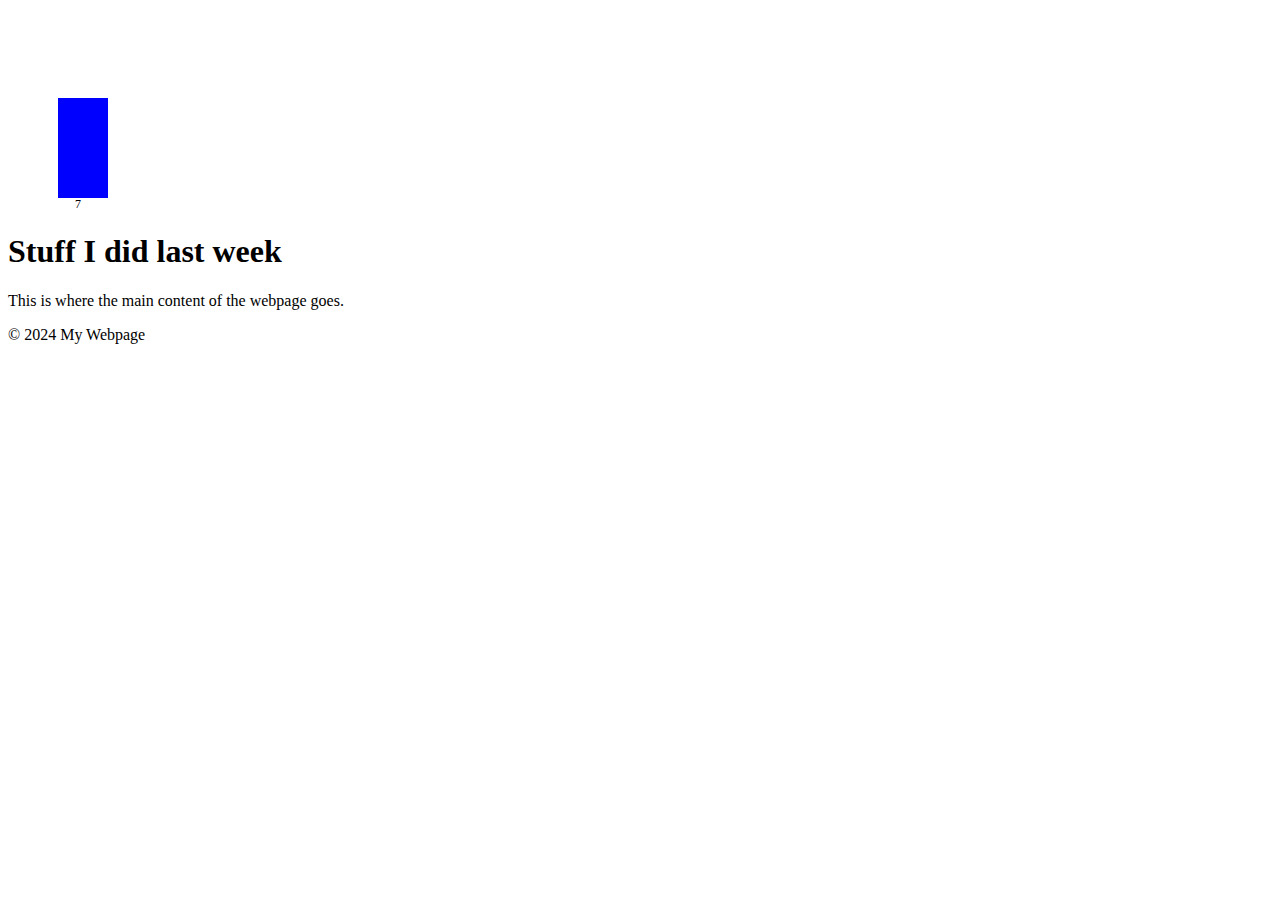
==== vis.html @ d80aafe9 "added all file" ====
<!DOCTYPE html>
<html lang="en">
  <head>
    <meta charset="UTF-8">
    <meta name="viewport" content="width=device-width, initial-scale=1.0">
    <title>My Webpage</title>
  </head>
  <body>
    <svg width="500px" height="200px">
        <!--circle cx="400" cy="250" r="50" fill="red"/-->
        <rect x="50" y="90" width="50" height="100" fill="blue"/>
        <text x="70" y="200" font-family="Verdana" font-size="12" fill="black" text-anchor="middle">7 </text>
    </svg>
    <header>
      <h1>Stuff I did last week</h1>
    </header>
    
    <main>
      <p>This is where the main content of the webpage goes.</p>
    </main>
    
    <footer>
      <p>© 2024 My Webpage</p>
    </footer>
  </body>
</html>
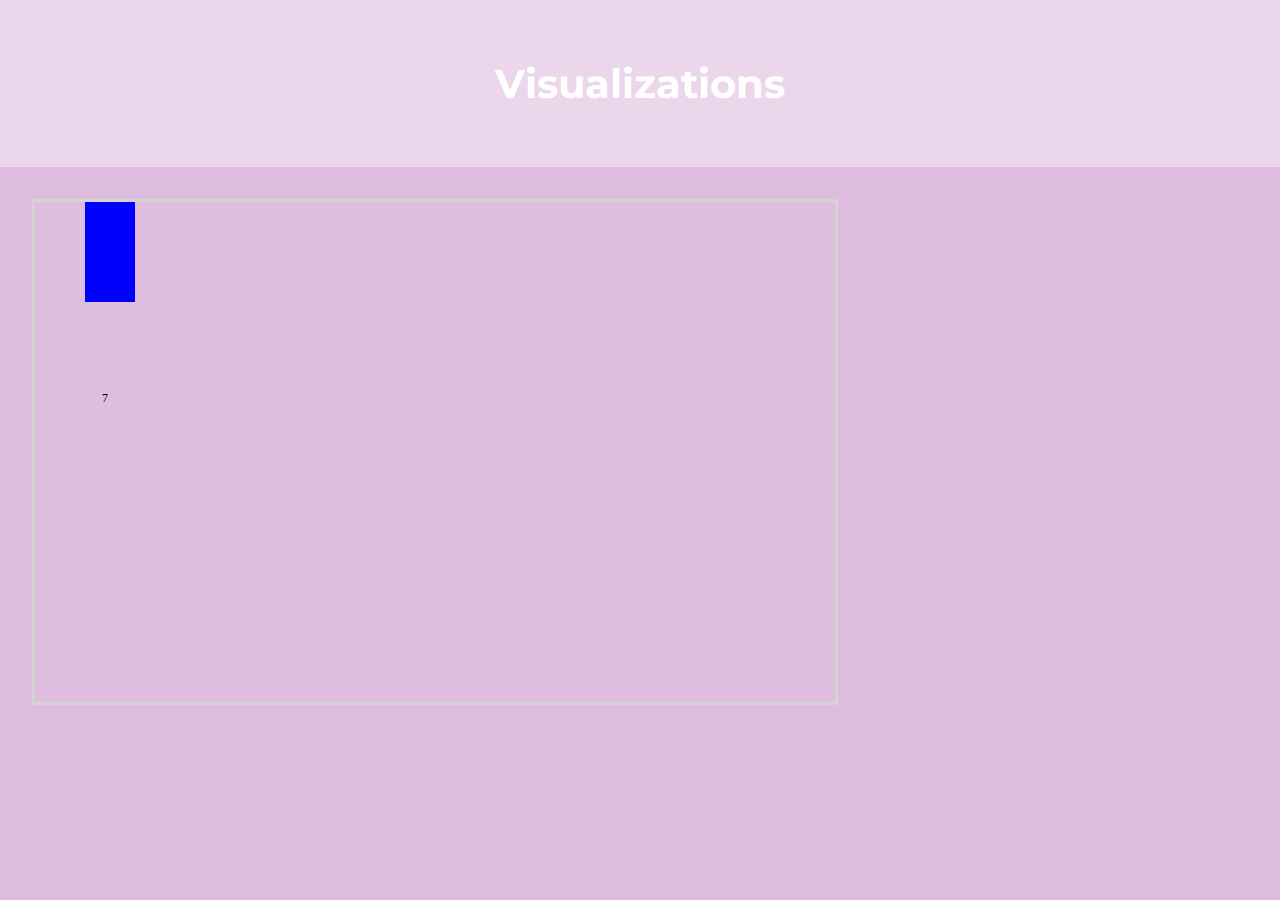
==== commit 3861ce62: "link" ====
--- a/vis.html
+++ b/vis.html
@@ -1,26 +1,24 @@
 <!DOCTYPE html>
 <html lang="en">
-  <head>
+<head>
     <meta charset="UTF-8">
     <meta name="viewport" content="width=device-width, initial-scale=1.0">
-    <title>My Webpage</title>
-  </head>
-  <body>
-    <svg width="500px" height="200px">
-        <!--circle cx="400" cy="250" r="50" fill="red"/-->
-        <rect x="50" y="90" width="50" height="100" fill="blue"/>
-        <text x="70" y="200" font-family="Verdana" font-size="12" fill="black" text-anchor="middle">7 </text>
-    </svg>
+    <title>My Visualizations</title>
+    <link rel="stylesheet" href="style.css">
+</head>
+<body>
     <header>
-      <h1>Stuff I did last week</h1>
+        <h1>Visualizations</h1>
     </header>
-    
+
     <main>
-      <p>This is where the main content of the webpage goes.</p>
+        <!-- Add your SVG visualizations here -->
+        <svg id="vis" width="800px" height="500px">
+            <rect x="50" y=go" width="50" height="100" fill="blue"/>
+            <text x="70" y="200" font-family="Verdana" font-size="12" fill="black" text-anchor="middle">7 </text>
+        </svg>
     </main>
-    
-    <footer>
-      <p>© 2024 My Webpage</p>
-    </footer>
-  </body>
+
+    <script src="vis.js"></script>
+</body>
 </html>--- a/style.css
+++ b/style.css
@@ -0,0 +1,48 @@
+@import url('https://fonts.googleapis.com/css2?family=Montserrat&display=swap');
+body {
+    font-family: system-ui;
+    background-color: #dfbdde;
+    margin: 0;
+    padding: 0;
+}
+
+header {
+    font-family: 'Montserrat', san-serif;
+    background-color: #ffffff62;
+    color: white;
+    padding: 2rem;
+    text-align: center;
+    font-size:20px;
+    font-weight: 50;
+}
+
+
+
+main {
+    padding: 2rem;
+    display: flex;
+    flex-direction: row;
+    flex-wrap: wrap;
+}
+
+left-section{
+    width:310px;
+    background: #fff;
+    height:100%;
+    padding: 5px 20px;
+    border-radius: 5px;
+    float: left;
+}
+
+right-section{
+    margin-left: 10px;
+    width:540px;
+    background: #ececee;
+    height:100%;
+    border-radius: 5px;
+    float: left;
+}
+
+svg {
+    border: solid lightgrey;
+}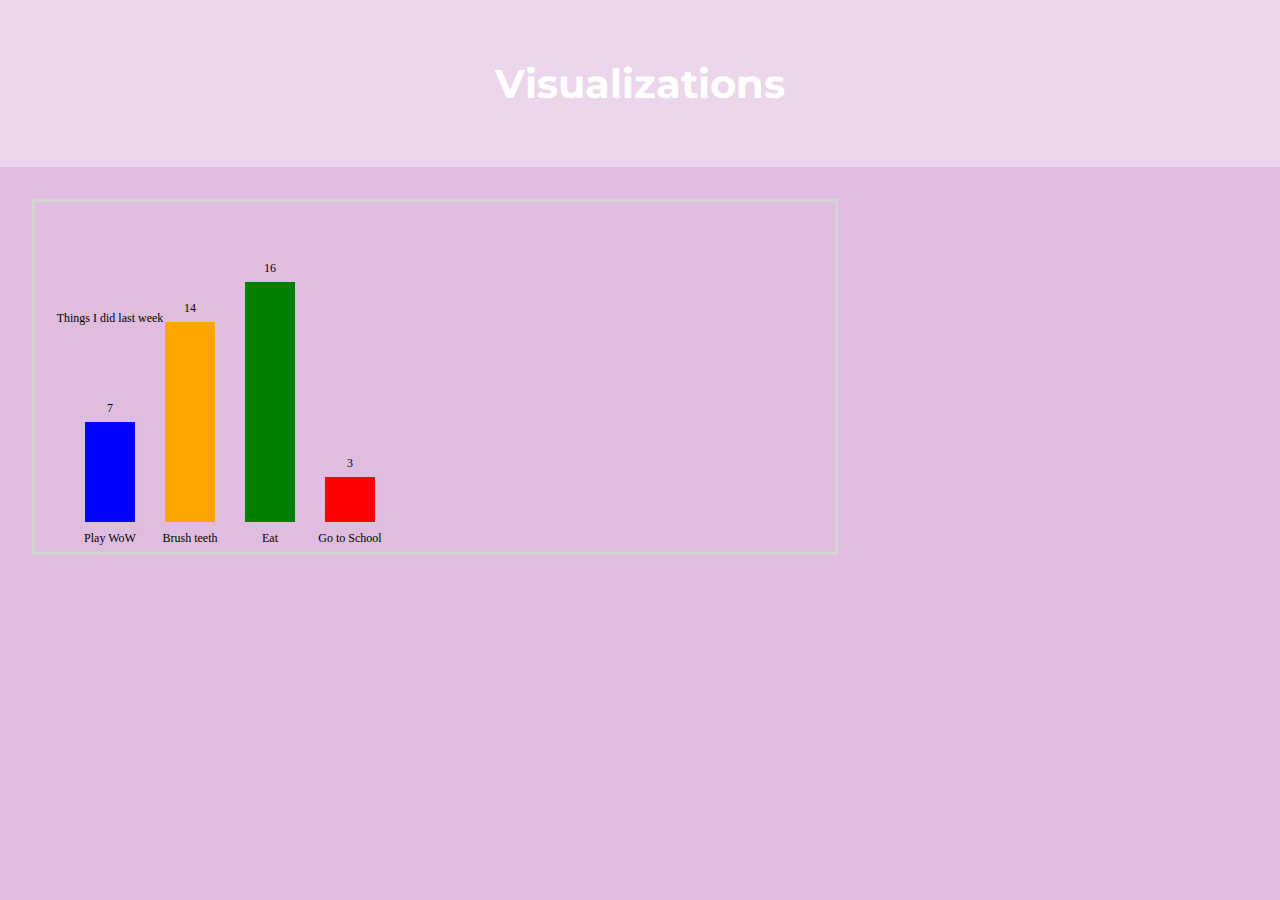
==== commit b40c44cd: "graph" ====
--- a/vis.html
+++ b/vis.html
@@ -13,9 +13,24 @@
 
     <main>
         <!-- Add your SVG visualizations here -->
-        <svg id="vis" width="800px" height="500px">
-            <rect x="50" y=go" width="50" height="100" fill="blue"/>
-            <text x="70" y="200" font-family="Verdana" font-size="12" fill="black" text-anchor="middle">7 </text>
+        <svg id="vis" width="800px" height="350px">
+            <text x="75" y="120" font-family="Verdana" font-size="12" fill="black" text-anchor="middle">Things I did last week </text>
+            <!--WoW-->
+            <rect x="50" y="220" width="50" height="100" fill="blue"/>
+            <text x="75" y="210" font-family="Verdana" font-size="12" fill="black" text-anchor="middle">7 </text>
+            <text x="75" y="340" font-family="Verdana" font-size="12" fill="black" text-anchor="middle">Play WoW </text>
+            <!--Brush teeth-->
+            <rect x="130" y="120" width="50" height="200" fill="orange"/>
+            <text x="155" y="110" font-family="Verdana" font-size="12" fill="black" text-anchor="middle">14 </text>
+            <text x="155" y="340" font-family="Verdana" font-size="12" fill="black" text-anchor="middle">Brush teeth </text>
+            <!--Eat-->
+            <rect x="210" y="80" width="50" height="240" fill="green"/>
+            <text x="235" y="70" font-family="Verdana" font-size="12" fill="black" text-anchor="middle">16 </text>
+            <text x="235" y="340" font-family="Verdana" font-size="12" fill="black" text-anchor="middle">Eat </text>
+            <!--Go to school-->
+            <rect x="290" y="275" width="50" height="45" fill="red"/>
+            <text x="315" y="265" font-family="Verdana" font-size="12" fill="black" text-anchor="middle">3 </text>
+            <text x="315" y="340" font-family="Verdana" font-size="12" fill="black" text-anchor="middle">Go to School </text>
         </svg>
     </main>
 
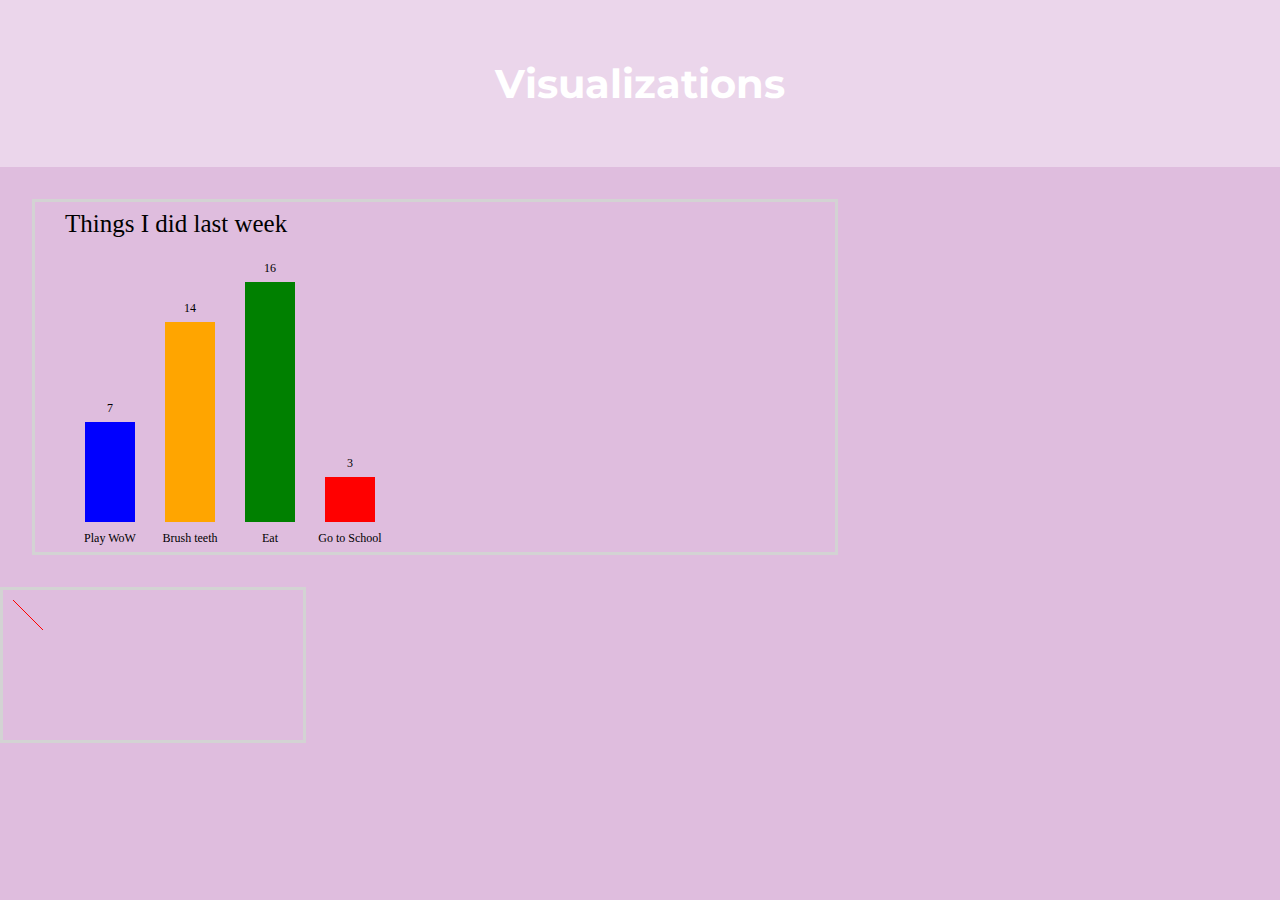
==== commit 9936c11e: "visjs" ====
--- a/vis.html
+++ b/vis.html
@@ -14,7 +14,7 @@
     <main>
         <!-- Add your SVG visualizations here -->
         <svg id="vis" width="800px" height="350px">
-            <text x="75" y="120" font-family="Verdana" font-size="12" fill="black" text-anchor="middle">Things I did last week </text>
+            <text x="30" y="30" font-family="Verdana" font-size="25" fill="black" text-anchor="left">Things I did last week </text>
             <!--WoW-->
             <rect x="50" y="220" width="50" height="100" fill="blue"/>
             <text x="75" y="210" font-family="Verdana" font-size="12" fill="black" text-anchor="middle">7 </text>
@@ -33,7 +33,7 @@
             <text x="315" y="340" font-family="Verdana" font-size="12" fill="black" text-anchor="middle">Go to School </text>
         </svg>
     </main>
-
+    <svg id="visArt"></svg>
     <script src="vis.js"></script>
 </body>
 </html>--- a/style.css
+++ b/style.css
@@ -1,4 +1,6 @@
 @import url('https://fonts.googleapis.com/css2?family=Montserrat&display=swap');
+
+
 body {
     font-family: system-ui;
     background-color: #dfbdde;
@@ -43,6 +45,55 @@
     float: left;
 }
 
+nav{
+    margin:0;
+    padding:0;
+    box-sizing: border-box;
+    position:fixed;
+    top:0;
+    left:0;
+    height:70px;
+    width:100%;
+}
+
+nav .nav-bar{
+    position:relative;
+    height:100%;
+    max-width:1300px;
+    width:100%;
+    margin: 0 auto;
+    padding:0 30px;
+    display:flex;
+    align-items:center;
+    justify-content: space-between;
+}
+
+nav .nav-bar .logo a{
+    font-size: 25px;
+    font-weight:500;
+    color:rgb(255, 255, 255);
+    text-decoration: none;
+
+}
+
+.nav-bar .nav-links{
+    display:flex;
+    align-items:center;
+}
+
+.nav-bar .nav-links li{
+    margin:0 5px;
+    list-style: none;
+}
+
+.nav-links li a{
+    position: relative;
+    font-size: 17px;
+    font-weight:500;
+    color:rgb(162, 162, 162);
+    text-decoration: none;
+}
+
 svg {
     border: solid lightgrey;
 }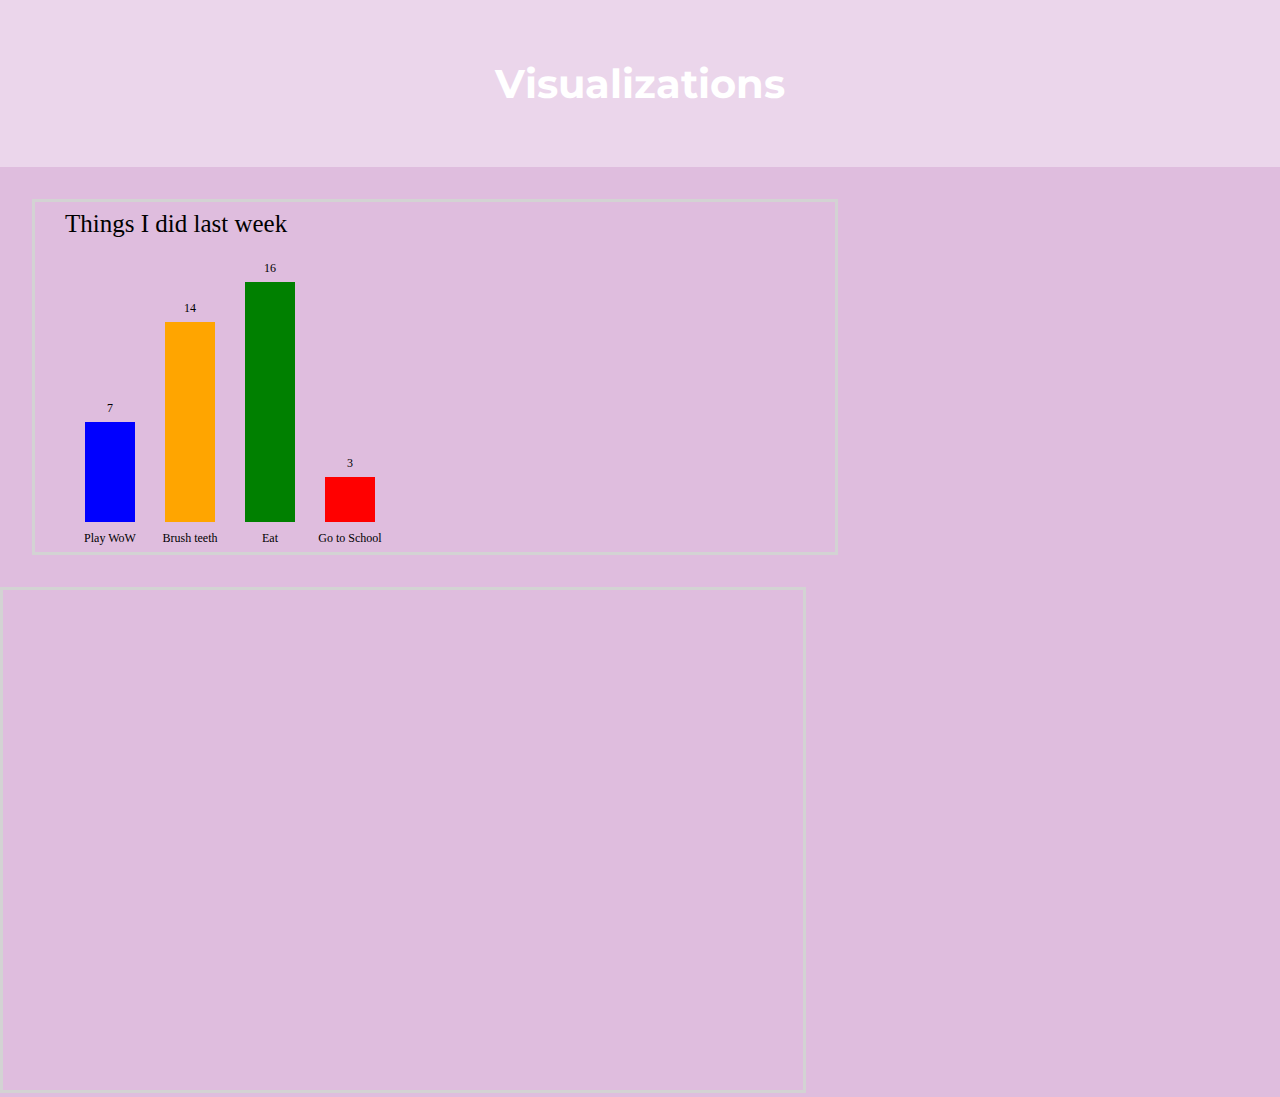
==== commit 597631e7: "circle" ====
--- a/vis.html
+++ b/vis.html
@@ -5,6 +5,7 @@
     <meta name="viewport" content="width=device-width, initial-scale=1.0">
     <title>My Visualizations</title>
     <link rel="stylesheet" href="style.css">
+    
 </head>
 <body>
     <header>
@@ -12,7 +13,7 @@
     </header>
 
     <main>
-        <!-- Add your SVG visualizations here -->
+        <!-- SVG visualizations -->
         <svg id="vis" width="800px" height="350px">
             <text x="30" y="30" font-family="Verdana" font-size="25" fill="black" text-anchor="left">Things I did last week </text>
             <!--WoW-->
@@ -33,7 +34,7 @@
             <text x="315" y="340" font-family="Verdana" font-size="12" fill="black" text-anchor="middle">Go to School </text>
         </svg>
     </main>
-    <svg id="visArt"></svg>
+    <svg id="visArt" width="800px" height="500px"></svg>
     <script src="vis.js"></script>
 </body>
 </html>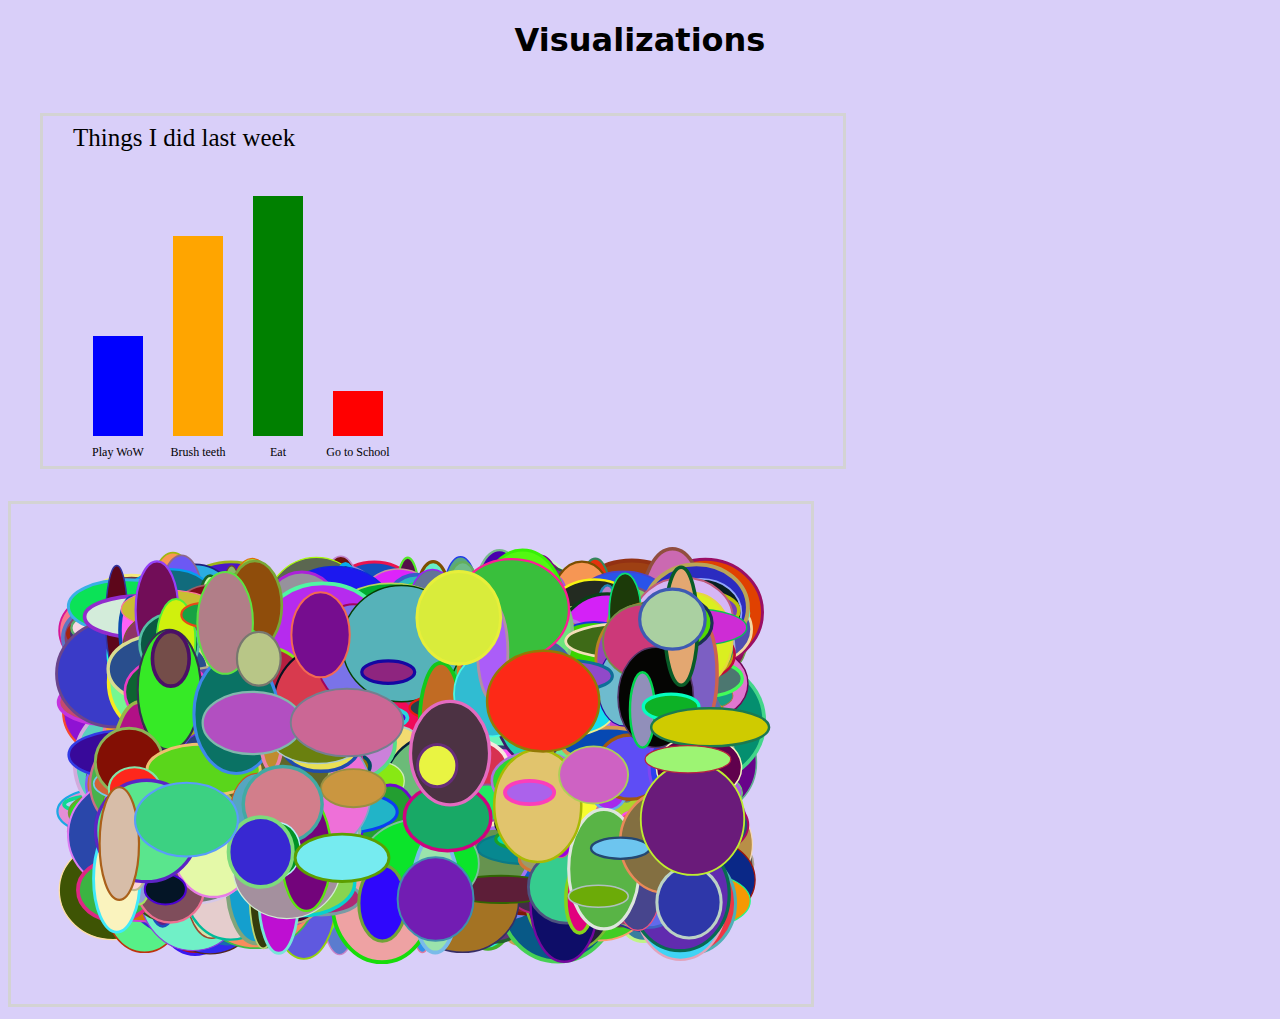
==== commit 9de2ea80: "finial" ====
--- a/vis.html
+++ b/vis.html
@@ -7,30 +7,28 @@
     <link rel="stylesheet" href="style.css">
     
 </head>
-<body>
-    <header>
-        <h1>Visualizations</h1>
-    </header>
+<body style="background-color: #d9cff9;">
+    <h1 style="color:black;text-align: center;">Visualizations</h1>
 
     <main>
         <!-- SVG visualizations -->
         <svg id="vis" width="800px" height="350px">
             <text x="30" y="30" font-family="Verdana" font-size="25" fill="black" text-anchor="left">Things I did last week </text>
             <!--WoW-->
-            <rect x="50" y="220" width="50" height="100" fill="blue"/>
-            <text x="75" y="210" font-family="Verdana" font-size="12" fill="black" text-anchor="middle">7 </text>
+            <rect id="PlayWoW" x="50" y="220" width="50" height="100" fill="blue"/>
+            <text id="WoWTime" x="75" y="210" font-family="Verdana" font-size="12" fill="black" text-anchor="middle"> </text>
             <text x="75" y="340" font-family="Verdana" font-size="12" fill="black" text-anchor="middle">Play WoW </text>
             <!--Brush teeth-->
-            <rect x="130" y="120" width="50" height="200" fill="orange"/>
-            <text x="155" y="110" font-family="Verdana" font-size="12" fill="black" text-anchor="middle">14 </text>
+            <rect id="Brush" x="130" y="120" width="50" height="200" fill="orange"/>
+            <text id="BrushTime" x="155" y="110" font-family="Verdana" font-size="12" fill="black" text-anchor="middle"> </text>
             <text x="155" y="340" font-family="Verdana" font-size="12" fill="black" text-anchor="middle">Brush teeth </text>
             <!--Eat-->
-            <rect x="210" y="80" width="50" height="240" fill="green"/>
-            <text x="235" y="70" font-family="Verdana" font-size="12" fill="black" text-anchor="middle">16 </text>
+            <rect id="Eat" x="210" y="80" width="50" height="240" fill="green"/>
+            <text id="EatTime" x="235" y="70" font-family="Verdana" font-size="12" fill="black" text-anchor="middle"> </text>
             <text x="235" y="340" font-family="Verdana" font-size="12" fill="black" text-anchor="middle">Eat </text>
             <!--Go to school-->
-            <rect x="290" y="275" width="50" height="45" fill="red"/>
-            <text x="315" y="265" font-family="Verdana" font-size="12" fill="black" text-anchor="middle">3 </text>
+            <rect id="School" x="290" y="275" width="50" height="45" fill="red"/>
+            <text id="SchoolTime" x="315" y="265" font-family="Verdana" font-size="12" fill="black" text-anchor="middle"> </text>
             <text x="315" y="340" font-family="Verdana" font-size="12" fill="black" text-anchor="middle">Go to School </text>
         </svg>
     </main>
--- a/style.css
+++ b/style.css
@@ -3,46 +3,61 @@
 
 body {
     font-family: system-ui;
-    background-color: #dfbdde;
-    margin: 0;
-    padding: 0;
+    color:#fff;
+    background-color:#fff;
 }
 
-header {
+#header{
+    position: relative;
+    width: 100%;
+}
+
+.container{
+    margin-top: 70px;
+    display: flex;
+    width:100%;
+    justify-content: center;
+}
+
+.container img{
+    width: 100%;
+    height: auto;
+    max-width: 100%;
+}
+
+.interest img {
+    width: 200px; 
+    display: flex;
+    object-fit: contain; 
+    position:absolute;
+    left:70%;
+    top: 20px;
+    visibility: hidden;
+    opacity: 0; 
+    transition: opacity 0.3s ease-in-out; 
+}
+
+.header-text{
     font-family: 'Montserrat', san-serif;
-    background-color: #ffffff62;
-    color: white;
-    padding: 2rem;
-    text-align: center;
+    position:absolute;
+    left:50%;
+    top: 50px;
     font-size:20px;
     font-weight: 50;
+    margin-right: 30px;
 }
-
-
 
 main {
     padding: 2rem;
     display: flex;
-    flex-direction: row;
     flex-wrap: wrap;
 }
 
-left-section{
-    width:310px;
-    background: #fff;
-    height:100%;
-    padding: 5px 20px;
-    border-radius: 5px;
-    float: left;
-}
-
-right-section{
-    margin-left: 10px;
-    width:540px;
-    background: #ececee;
-    height:100%;
-    border-radius: 5px;
-    float: left;
+.p_h{
+    margin-top:8px;
+    justify-content: space-between;
+    text-decoration: none;
+    padding:1rem;
 }
 
 nav{
@@ -54,12 +69,13 @@
     left:0;
     height:70px;
     width:100%;
+    background-color: rgba(255, 255, 255, 0.258);
 }
 
 nav .nav-bar{
     position:relative;
     height:100%;
-    max-width:1300px;
+    max-width:1200px;
     width:100%;
     margin: 0 auto;
     padding:0 30px;
